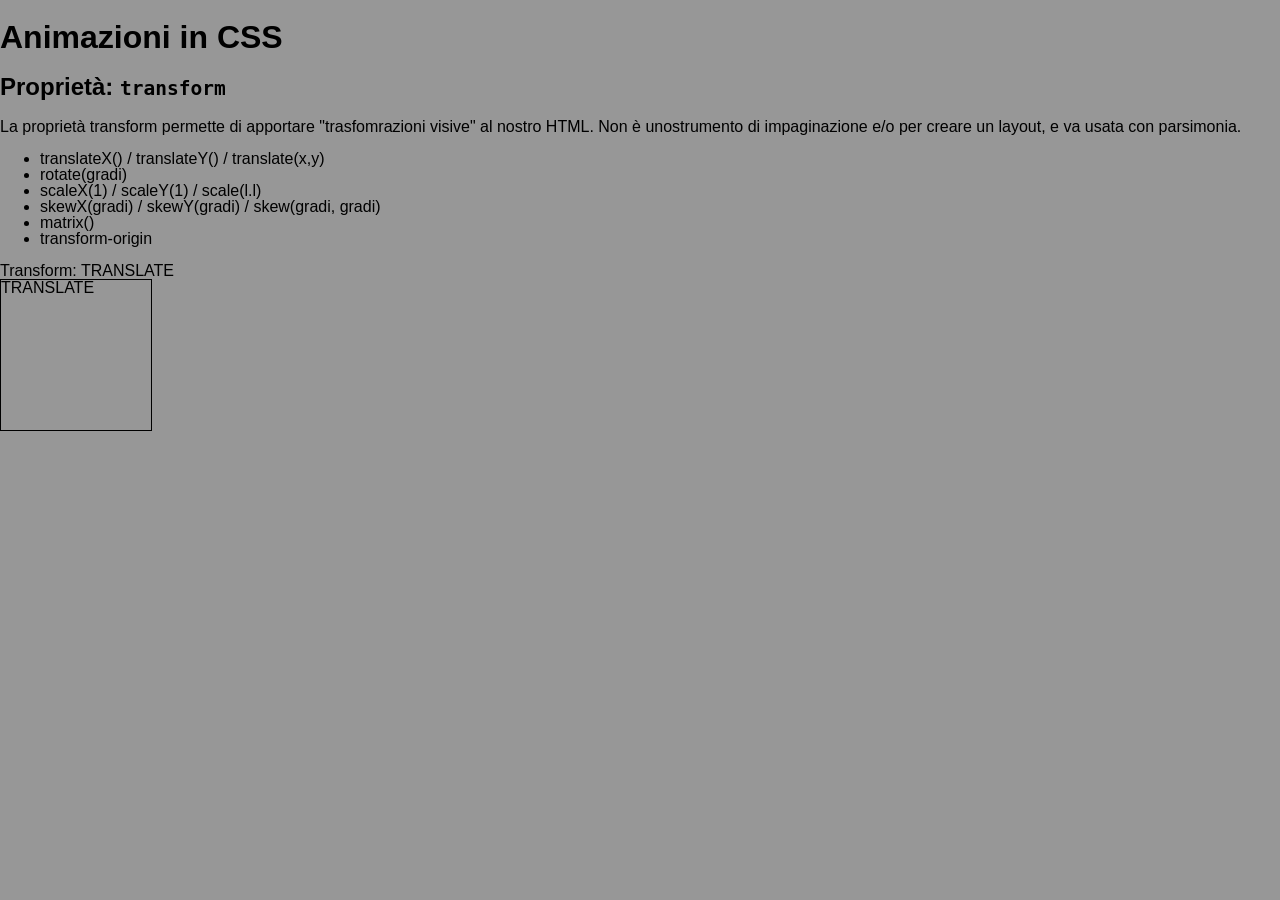
==== index.html @ 6c98c166 "Initial Commit" ====
<!doctype html>
<html lang="en">
  <head>
    <meta charset="UTF-8" />
    <meta name="viewport" content="width=device-width, initial-scale=1.0" />
    <link rel="stylesheet" href="./style.css" />
    <title>Animazioni in CSS</title>
  </head>
  <body>
    <header>
      <h1>Animazioni in CSS</h1>
    </header>
    <main>
      <section>
        <h2>Proprietà: <code>transform</code></h2>
        <p>
          La proprietà transform permette di apportare "trasfomrazioni visive" al nostro HTML. Non è
          unostrumento di impaginazione e/o per creare un layout, e va usata con parsimonia.
        </p>
        <ul>
          <li>translateX() / translateY() / translate(x,y)</li>
          <li>rotate(gradi)</li>
          <li>scaleX(1) / scaleY(1) / scale(l.l)</li>
          <li>skewX(gradi) / skewY(gradi) / skew(gradi, gradi)</li>
          <li>matrix()</li>
          <li>transform-origin</li>
        </ul>
      </section>

      <section>
        <article>
          Transform: TRANSLATE
          <div class="translate">
            <p>TRANSLATE</p>
          </div>
        </article>
      </section>
    </main>
    <footer></footer>
  </body>
</html>
---- style.css ----
body {
  margin: 0;
  line-height: 1;
  background-color: #979797;
  font-family: Arial, Helvetica, sans-serif;
}

article > div {
  width: 150px;
  height: 150px;
  border: 1px solid;
}

article > div > p {
  margin: 0;
}
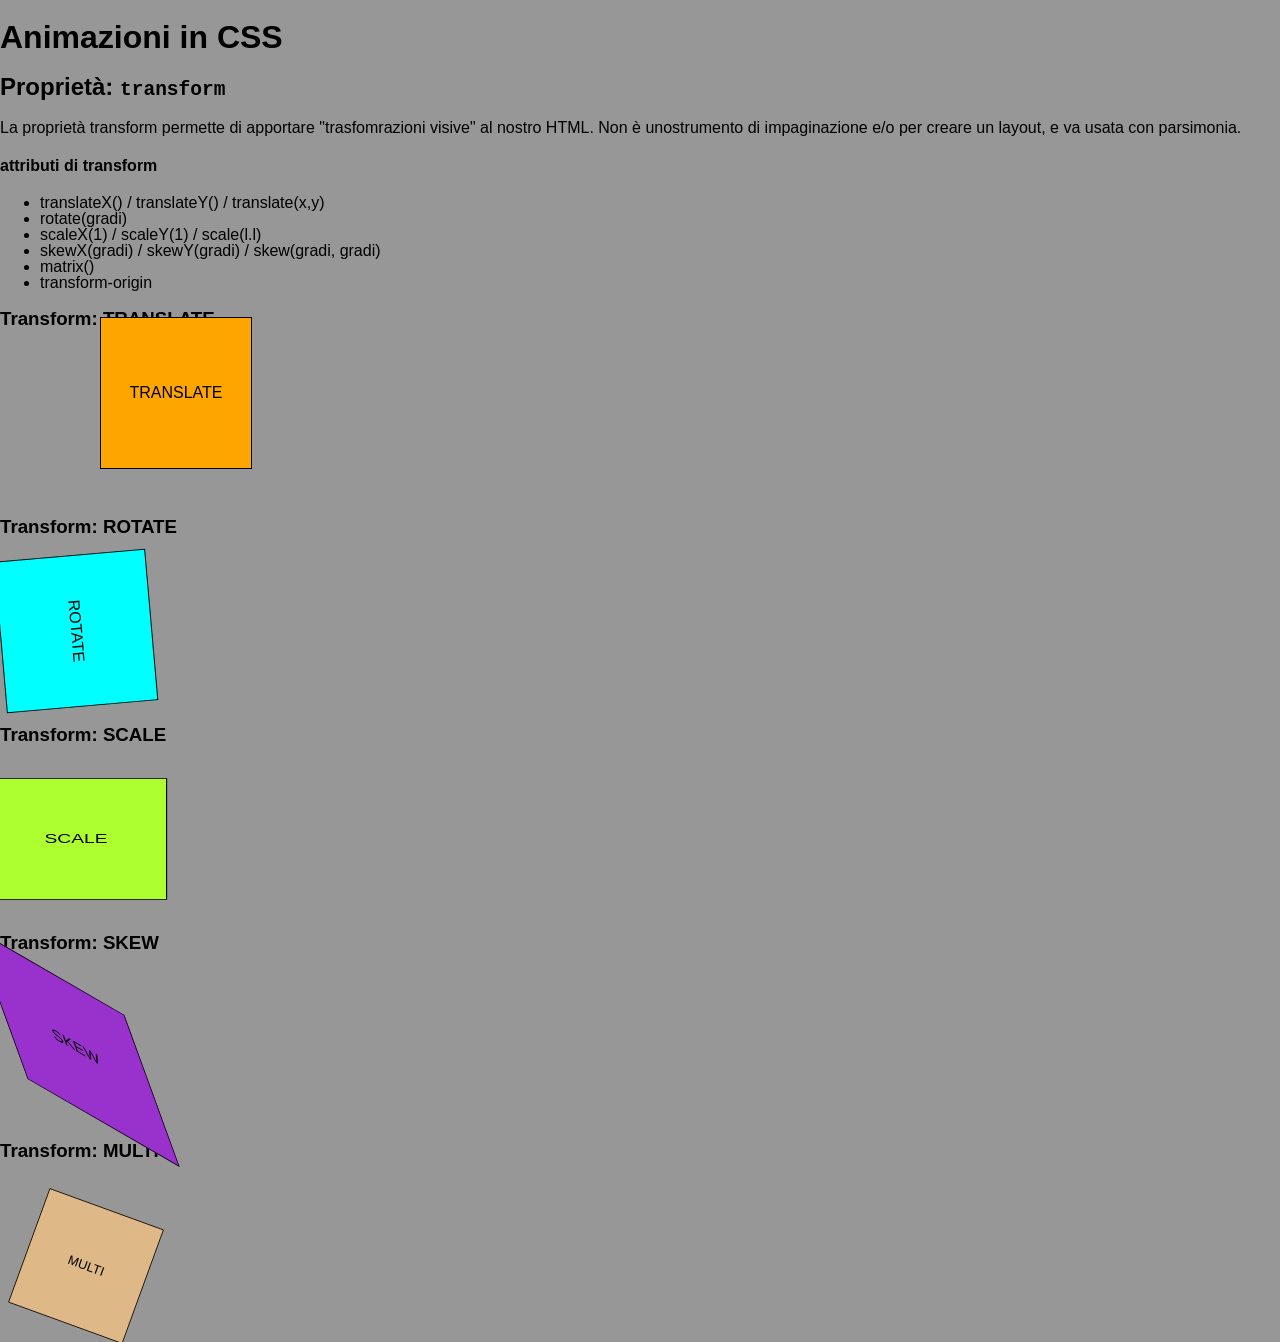
==== commit b70e0e2d: "spiegaizone translate" ====
--- a/index.html
+++ b/index.html
@@ -17,6 +17,7 @@
           La proprietà transform permette di apportare "trasfomrazioni visive" al nostro HTML. Non è
           unostrumento di impaginazione e/o per creare un layout, e va usata con parsimonia.
         </p>
+        <h4>attributi di transform</h4>
         <ul>
           <li>translateX() / translateY() / translate(x,y)</li>
           <li>rotate(gradi)</li>
@@ -29,9 +30,32 @@
 
       <section>
         <article>
-          Transform: TRANSLATE
+          <h3>Transform: TRANSLATE</h3>
           <div class="translate">
             <p>TRANSLATE</p>
+          </div>
+        </article>
+        <article>
+          <h3>Transform: ROTATE</h3>
+          <div class="rotate">
+            <p>ROTATE</p>
+          </div>
+        </article>
+        <article>
+          <h3>Transform: SCALE</h3>
+          <div class="scale">
+            <p>SCALE</p>
+          </div>
+        <article>
+          <h3>Transform: SKEW</h3>
+          <div class="skew">
+            <p>SKEW</p>
+          </div>
+        </article>
+        <article>
+          <h3>Transform: MULTI</h3>
+          <div class="multi">
+            <p>MULTI</p>
           </div>
         </article>
       </section>
--- a/style.css
+++ b/style.css
@@ -9,8 +9,51 @@
   width: 150px;
   height: 150px;
   border: 1px solid;
+  display: flex;
+  justify-content: center;
+  align-items: center;
 }
 
 article > div > p {
   margin: 0;
 }
+
+.translate {
+  background-color: orange;
+  transform: translate(100px, -30px);
+  /*(asse x, asse y)  All'interno della parentesi vanno messe
+  le misure di traslazione che l'oggetto dovrà avere 
+  le misure da dare sono le classiche come px, em, rem etc.
+  Accetta elementi sia negativi che positivi. l'asse X in positivo va verso destra, l'asse y va verso il basso.
+   Viceversa entrambe quando il numero è negativo*/
+}
+
+.rotate {
+  background-color: aqua;
+  transform: rotate(85deg);
+  /*turn= giri che equivale ad un giro completo.
+  deg = gradi, dichiarazione dei gradi in cui è ruotato l'oggetto
+  rad = ???.
+  Valori positivi vanno in senso orario, in inegativi in senso anti orario*/
+}
+
+.scale {
+  background-color: greenyellow;
+  transform: scale(1.2, 0.8); /* (x,y) */
+  /*Riduce o aumenta la grandezza dell'oggetto, il broswer comunque
+  vede l'oggetto con le sue dimensioni originali.
+  Utilizza numeri decimali senza misure.
+  > 1 = ingrandisce
+  < 1= rimpicciolisce*/
+}
+
+.skew {
+  background-color: darkorchid;
+  transform: skew(20deg, 30deg); /* (x,y)*/
+  /* misura unica in deg */
+}
+
+.multi {
+  background-color: burlywood;
+  transform: translate(10px, 10px) scale(0.8) rotate(20deg);
+}
